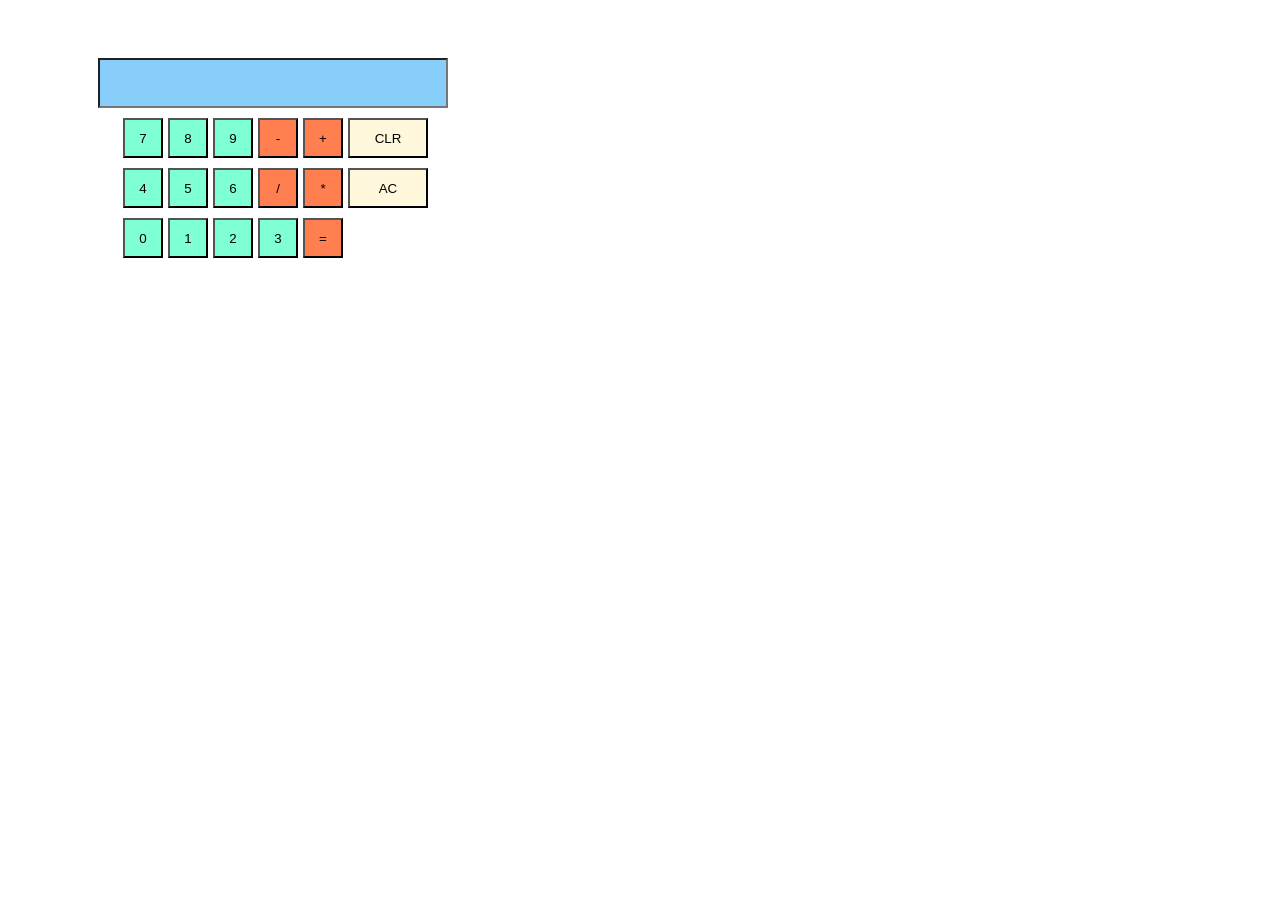
==== Calculator/index.html @ 2edd60bc "Calculator in Lab" ====
<html lang="en">
<head>
    <title>Calculator</title>
    <link rel="stylesheet" href="style.css">
</head>
<body>

    <div>
        <input type="text" id="output">
    </div>
    <div class="buttons">
        <input type="button" value="7" id="seven">
        <input type="button" value="8" id="eight">
        <input type="button" value="9" id="nine">
        <input type="button" value="-" id="subtraction">
        <input type="button" value="+" id="addition">
        <input type="button" value="CLR" id="clear"><br>
        <input type="button" value="4" id="four">
        <input type="button" value="5" id="five">
        <input type="button" value="6" id="six">
        <input type="button" value="/" id="division">
        <input type="button" value="*" id="multiplication">
        <input type="button" value="AC" id="ac"><br>
        <input type="button" value="0" id="zero">
        <input type="button" value="1" id="one">
        <input type="button" value="2" id="two">
        <input type="button" value="3" id="three">
        <input type="button" value="=" id="equal">
        
    </div>

    <script src="script.js"></script>
    
</body>
</html>
---- Calculator/style.css ----
#output{
    background-color: lightskyblue;
    width: 350px;
    height: 50px;
    margin-top: 50px;
    margin-left: 90px;

}

#seven{
    background-color: aquamarine;
    width: 40px;
    height: 40px;
    position:absolute;
    margin-top: 10px;
    margin-left: 115px;
}
#eight{
    background-color: aquamarine;
    width: 40px;
    height: 40px;
    position:absolute;
    margin-top: 10px;
    margin-left: 160px;
}

#nine{
    background-color: aquamarine;
    width: 40px;
    height: 40px;
    position:absolute;
    margin-top: 10px;
    margin-left: 205px;
}
#five{
    background-color: aquamarine;
    width: 40px;
    height: 40px;
    position:absolute;
    margin-top: 10px;
    margin-left: 160px;
}
#four{
    background-color: aquamarine;
    width: 40px;
    height: 40px;
    position:absolute;
    margin-top: 10px;
    margin-left: 115px;
}
#six{
    background-color: aquamarine;
    width: 40px;
    height: 40px;
    position:absolute;
    margin-top: 10px;
    margin-left: 205px;
}

#three{
    background-color: aquamarine;
    width: 40px;
    height: 40px;
    position:absolute;
    margin-top: 10px;
    margin-left: 250px;
}
#two{
    background-color: aquamarine;
    width: 40px;
    height: 40px;
    position:absolute;
    margin-top: 10px;
    margin-left: 205px;
}
#one{
    background-color: aquamarine;
    width: 40px;
    height: 40px;
    position:absolute;
    margin-top: 10px;
    margin-left: 160px;
}

#zero{
    background-color: aquamarine;
    width: 40px;
    height: 40px;
    position:absolute;
    margin-top: 10px;
    margin-left: 115px;
    
}

#addition{
    background-color: coral;
    width: 40px;
    height: 40px;
    position:absolute;
    margin-top: 10px;
    margin-left: 295px;
}
#subtraction{
    background-color: coral;
    width: 40px;
    height: 40px;
    position:absolute;
    margin-top: 10px;
    margin-left: 250px;
}
#division{
    background-color: coral;
    width: 40px;
    height: 40px;
    position:absolute;
    margin-top: 10px;
    margin-left: 250px;
}

#multiplication{
    background-color: coral;
    width: 40px;
    height: 40px;
    position:absolute;
    margin-top: 10px;
    margin-left: 295px;
}
#equal{
    background-color: coral;
    width: 40px;
    height: 40px;
    position:absolute;
    margin-top: 10px;
    margin-left: 295px;
}

#clear{
    background-color: cornsilk;
    width: 80px;
    height: 40px;
    position: relative;
    margin-top: 10px;
    margin-left: 340px;
}
#ac{
    background-color: cornsilk;
    width: 80px;
    height: 40px;
    position: relative;
    margin-top: 10px;
    margin-left: 340px;
}
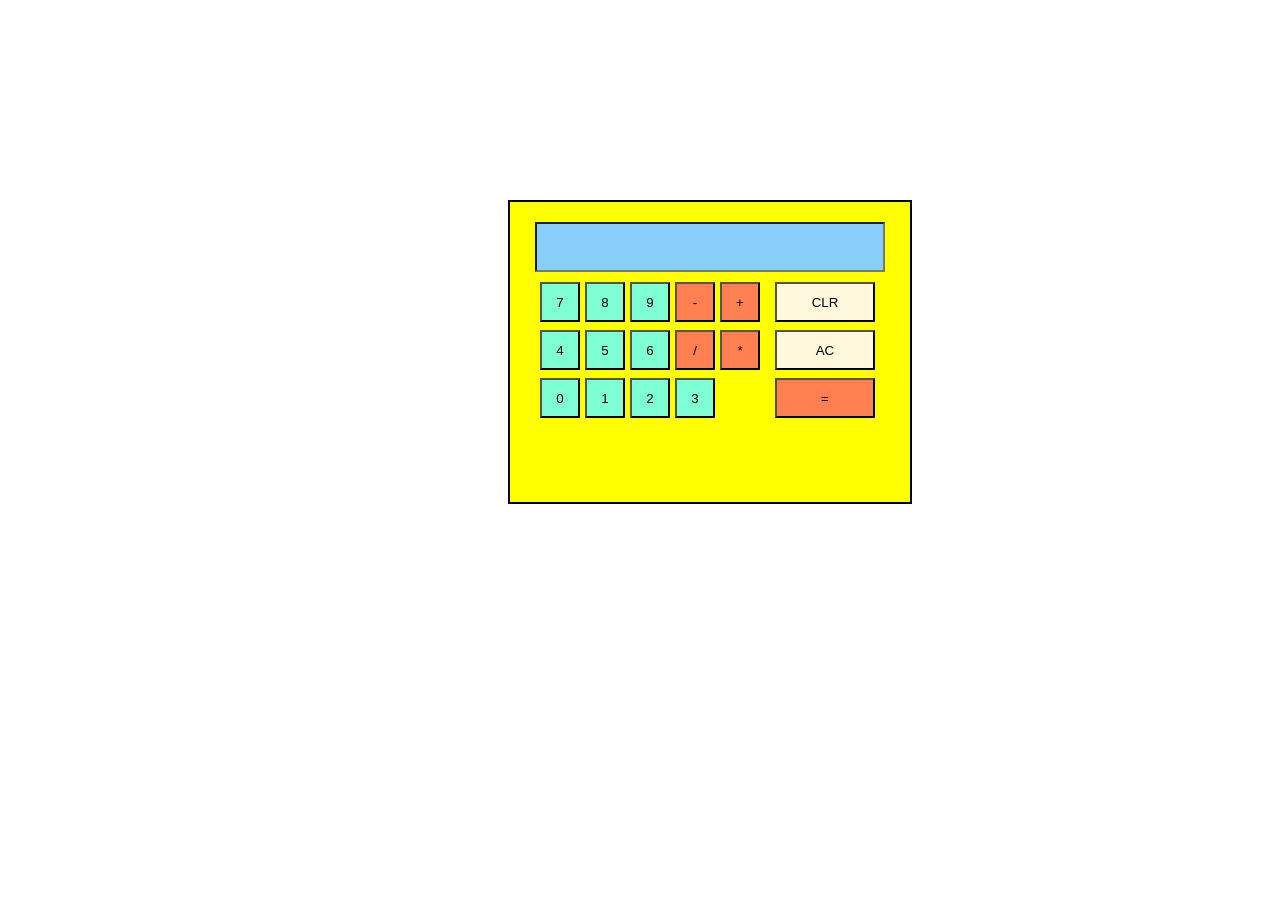
==== commit aa77f892: "Organizing buttons and adding calculator body through css" ====
--- a/Calculator/index.html
+++ b/Calculator/index.html
@@ -4,6 +4,7 @@
     <link rel="stylesheet" href="style.css">
 </head>
 <body>
+    <div id="calcbody">
 
     <div>
         <input type="text" id="output">
@@ -29,6 +30,8 @@
         
     </div>
 
+    </div>
+
     <script src="script.js"></script>
     
 </body>
--- a/Calculator/style.css
+++ b/Calculator/style.css
@@ -1,10 +1,21 @@
 #output{
     background-color: lightskyblue;
+    position: absolute;
     width: 350px;
     height: 50px;
-    margin-top: 50px;
-    margin-left: 90px;
+    top: 20px;
+    margin-left: 25px;
 
+}
+
+#calcbody{
+    background-color: yellow;
+    border: black 2px solid;
+    position: relative;
+    height: 300px;
+    width: 400px;
+    margin-top: 200px;
+    left: 500px;
 }
 
 #seven{
@@ -12,16 +23,16 @@
     width: 40px;
     height: 40px;
     position:absolute;
-    margin-top: 10px;
-    margin-left: 115px;
+    margin-top: 80px;
+    margin-left: 30px;
 }
 #eight{
     background-color: aquamarine;
     width: 40px;
     height: 40px;
     position:absolute;
-    margin-top: 10px;
-    margin-left: 160px;
+    margin-top: 80px;
+    margin-left: 75px;
 }
 
 #nine{
@@ -29,32 +40,32 @@
     width: 40px;
     height: 40px;
     position:absolute;
-    margin-top: 10px;
-    margin-left: 205px;
+    margin-top: 80px;
+    margin-left: 120px;
 }
 #five{
     background-color: aquamarine;
     width: 40px;
     height: 40px;
     position:absolute;
-    margin-top: 10px;
-    margin-left: 160px;
+    margin-top: 110px;
+    margin-left: 75px;
 }
 #four{
     background-color: aquamarine;
     width: 40px;
     height: 40px;
     position:absolute;
-    margin-top: 10px;
-    margin-left: 115px;
+    margin-top: 110px;
+    margin-left: 30px;
 }
 #six{
     background-color: aquamarine;
     width: 40px;
     height: 40px;
     position:absolute;
-    margin-top: 10px;
-    margin-left: 205px;
+    margin-top: 110px;
+    margin-left: 120px;
 }
 
 #three{
@@ -62,24 +73,24 @@
     width: 40px;
     height: 40px;
     position:absolute;
-    margin-top: 10px;
-    margin-left: 250px;
+    margin-top: 140px;
+    margin-left: 165px;
 }
 #two{
     background-color: aquamarine;
     width: 40px;
     height: 40px;
     position:absolute;
-    margin-top: 10px;
-    margin-left: 205px;
+    margin-top: 140px;
+    margin-left: 120px;
 }
 #one{
     background-color: aquamarine;
     width: 40px;
     height: 40px;
     position:absolute;
-    margin-top: 10px;
-    margin-left: 160px;
+    margin-top: 140px;
+    margin-left: 75px;
 }
 
 #zero{
@@ -87,8 +98,8 @@
     width: 40px;
     height: 40px;
     position:absolute;
-    margin-top: 10px;
-    margin-left: 115px;
+    margin-top: 140px;
+    margin-left: 30px;
     
 }
 
@@ -97,24 +108,24 @@
     width: 40px;
     height: 40px;
     position:absolute;
-    margin-top: 10px;
-    margin-left: 295px;
+    margin-top: 80px;
+    margin-left: 210px;
 }
 #subtraction{
     background-color: coral;
     width: 40px;
     height: 40px;
     position:absolute;
-    margin-top: 10px;
-    margin-left: 250px;
+    margin-top: 80px;
+    margin-left: 165px;
 }
 #division{
     background-color: coral;
     width: 40px;
     height: 40px;
     position:absolute;
-    margin-top: 10px;
-    margin-left: 250px;
+    margin-top: 110px;
+    margin-left: 165px;
 }
 
 #multiplication{
@@ -122,31 +133,31 @@
     width: 40px;
     height: 40px;
     position:absolute;
-    margin-top: 10px;
-    margin-left: 295px;
+    margin-top: 110px;
+    margin-left: 210px;
 }
 #equal{
     background-color: coral;
-    width: 40px;
+    width: 100px;
     height: 40px;
     position:absolute;
-    margin-top: 10px;
-    margin-left: 295px;
+    margin-top: 140px;
+    margin-left: 265px;
 }
 
 #clear{
     background-color: cornsilk;
-    width: 80px;
+    width: 100px;
     height: 40px;
-    position: relative;
-    margin-top: 10px;
-    margin-left: 340px;
+    position: absolute;
+    margin-top: 80px;
+    margin-left: 265px;
 }
 #ac{
     background-color: cornsilk;
-    width: 80px;
+    width: 100px;
     height: 40px;
-    position: relative;
-    margin-top: 10px;
-    margin-left: 340px;
+    position: absolute;
+    margin-top: 110px;
+    margin-left: 265px;
 }
